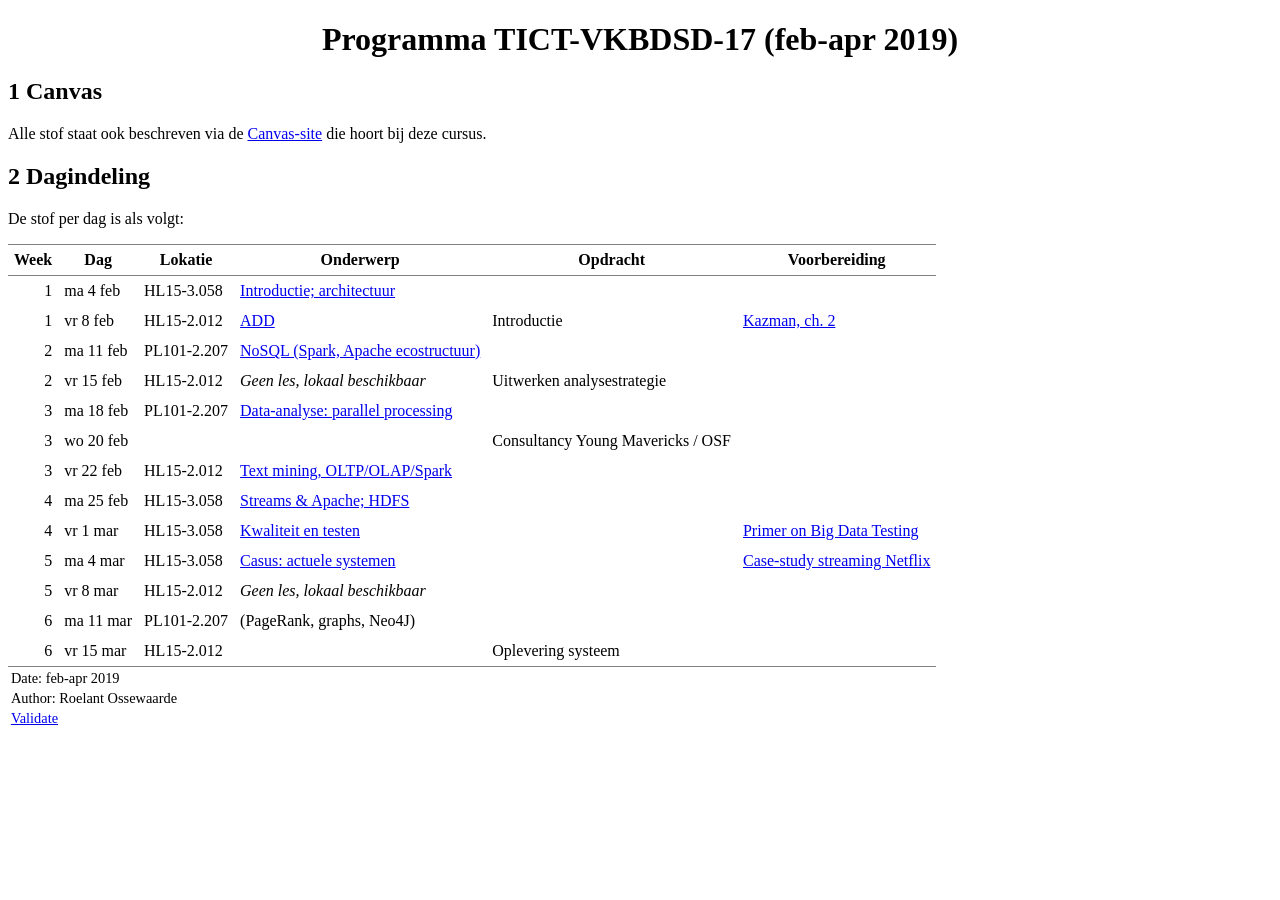
==== index.html @ c23be6cd "Changes to index" ====
<?xml version="1.0" encoding="utf-8"?>
<!DOCTYPE html PUBLIC "-//W3C//DTD XHTML 1.0 Strict//EN"
"http://www.w3.org/TR/xhtml1/DTD/xhtml1-strict.dtd">
<html xmlns="http://www.w3.org/1999/xhtml" lang="du" xml:lang="du">
<head>
<meta http-equiv="Content-Type" content="text/html;charset=utf-8" />
<meta name="viewport" content="width=device-width, initial-scale=1" />
<title>Programma TICT-VKBDSD-17 (feb-apr 2019)</title>
<meta name="generator" content="Org mode" />
<meta name="author" content="Roelant Ossewaarde" />
<style type="text/css">
 <!--/*--><![CDATA[/*><!--*/
  .title  { text-align: center;
             margin-bottom: .2em; }
  .subtitle { text-align: center;
              font-size: medium;
              font-weight: bold;
              margin-top:0; }
  .todo   { font-family: monospace; color: red; }
  .done   { font-family: monospace; color: green; }
  .priority { font-family: monospace; color: orange; }
  .tag    { background-color: #eee; font-family: monospace;
            padding: 2px; font-size: 80%; font-weight: normal; }
  .timestamp { color: #bebebe; }
  .timestamp-kwd { color: #5f9ea0; }
  .org-right  { margin-left: auto; margin-right: 0px;  text-align: right; }
  .org-left   { margin-left: 0px;  margin-right: auto; text-align: left; }
  .org-center { margin-left: auto; margin-right: auto; text-align: center; }
  .underline { text-decoration: underline; }
  #postamble p, #preamble p { font-size: 90%; margin: .2em; }
  p.verse { margin-left: 3%; }
  pre {
    border: 1px solid #ccc;
    box-shadow: 3px 3px 3px #eee;
    padding: 8pt;
    font-family: monospace;
    overflow: auto;
    margin: 1.2em;
  }
  pre.src {
    position: relative;
    overflow: visible;
    padding-top: 1.2em;
  }
  pre.src:before {
    display: none;
    position: absolute;
    background-color: white;
    top: -10px;
    right: 10px;
    padding: 3px;
    border: 1px solid black;
  }
  pre.src:hover:before { display: inline;}
  /* Languages per Org manual */
  pre.src-asymptote:before { content: 'Asymptote'; }
  pre.src-awk:before { content: 'Awk'; }
  pre.src-C:before { content: 'C'; }
  /* pre.src-C++ doesn't work in CSS */
  pre.src-clojure:before { content: 'Clojure'; }
  pre.src-css:before { content: 'CSS'; }
  pre.src-D:before { content: 'D'; }
  pre.src-ditaa:before { content: 'ditaa'; }
  pre.src-dot:before { content: 'Graphviz'; }
  pre.src-calc:before { content: 'Emacs Calc'; }
  pre.src-emacs-lisp:before { content: 'Emacs Lisp'; }
  pre.src-fortran:before { content: 'Fortran'; }
  pre.src-gnuplot:before { content: 'gnuplot'; }
  pre.src-haskell:before { content: 'Haskell'; }
  pre.src-hledger:before { content: 'hledger'; }
  pre.src-java:before { content: 'Java'; }
  pre.src-js:before { content: 'Javascript'; }
  pre.src-latex:before { content: 'LaTeX'; }
  pre.src-ledger:before { content: 'Ledger'; }
  pre.src-lisp:before { content: 'Lisp'; }
  pre.src-lilypond:before { content: 'Lilypond'; }
  pre.src-lua:before { content: 'Lua'; }
  pre.src-matlab:before { content: 'MATLAB'; }
  pre.src-mscgen:before { content: 'Mscgen'; }
  pre.src-ocaml:before { content: 'Objective Caml'; }
  pre.src-octave:before { content: 'Octave'; }
  pre.src-org:before { content: 'Org mode'; }
  pre.src-oz:before { content: 'OZ'; }
  pre.src-plantuml:before { content: 'Plantuml'; }
  pre.src-processing:before { content: 'Processing.js'; }
  pre.src-python:before { content: 'Python'; }
  pre.src-R:before { content: 'R'; }
  pre.src-ruby:before { content: 'Ruby'; }
  pre.src-sass:before { content: 'Sass'; }
  pre.src-scheme:before { content: 'Scheme'; }
  pre.src-screen:before { content: 'Gnu Screen'; }
  pre.src-sed:before { content: 'Sed'; }
  pre.src-sh:before { content: 'shell'; }
  pre.src-sql:before { content: 'SQL'; }
  pre.src-sqlite:before { content: 'SQLite'; }
  /* additional languages in org.el's org-babel-load-languages alist */
  pre.src-forth:before { content: 'Forth'; }
  pre.src-io:before { content: 'IO'; }
  pre.src-J:before { content: 'J'; }
  pre.src-makefile:before { content: 'Makefile'; }
  pre.src-maxima:before { content: 'Maxima'; }
  pre.src-perl:before { content: 'Perl'; }
  pre.src-picolisp:before { content: 'Pico Lisp'; }
  pre.src-scala:before { content: 'Scala'; }
  pre.src-shell:before { content: 'Shell Script'; }
  pre.src-ebnf2ps:before { content: 'ebfn2ps'; }
  /* additional language identifiers per "defun org-babel-execute"
       in ob-*.el */
  pre.src-cpp:before  { content: 'C++'; }
  pre.src-abc:before  { content: 'ABC'; }
  pre.src-coq:before  { content: 'Coq'; }
  pre.src-groovy:before  { content: 'Groovy'; }
  /* additional language identifiers from org-babel-shell-names in
     ob-shell.el: ob-shell is the only babel language using a lambda to put
     the execution function name together. */
  pre.src-bash:before  { content: 'bash'; }
  pre.src-csh:before  { content: 'csh'; }
  pre.src-ash:before  { content: 'ash'; }
  pre.src-dash:before  { content: 'dash'; }
  pre.src-ksh:before  { content: 'ksh'; }
  pre.src-mksh:before  { content: 'mksh'; }
  pre.src-posh:before  { content: 'posh'; }
  /* Additional Emacs modes also supported by the LaTeX listings package */
  pre.src-ada:before { content: 'Ada'; }
  pre.src-asm:before { content: 'Assembler'; }
  pre.src-caml:before { content: 'Caml'; }
  pre.src-delphi:before { content: 'Delphi'; }
  pre.src-html:before { content: 'HTML'; }
  pre.src-idl:before { content: 'IDL'; }
  pre.src-mercury:before { content: 'Mercury'; }
  pre.src-metapost:before { content: 'MetaPost'; }
  pre.src-modula-2:before { content: 'Modula-2'; }
  pre.src-pascal:before { content: 'Pascal'; }
  pre.src-ps:before { content: 'PostScript'; }
  pre.src-prolog:before { content: 'Prolog'; }
  pre.src-simula:before { content: 'Simula'; }
  pre.src-tcl:before { content: 'tcl'; }
  pre.src-tex:before { content: 'TeX'; }
  pre.src-plain-tex:before { content: 'Plain TeX'; }
  pre.src-verilog:before { content: 'Verilog'; }
  pre.src-vhdl:before { content: 'VHDL'; }
  pre.src-xml:before { content: 'XML'; }
  pre.src-nxml:before { content: 'XML'; }
  /* add a generic configuration mode; LaTeX export needs an additional
     (add-to-list 'org-latex-listings-langs '(conf " ")) in .emacs */
  pre.src-conf:before { content: 'Configuration File'; }

  table { border-collapse:collapse; }
  caption.t-above { caption-side: top; }
  caption.t-bottom { caption-side: bottom; }
  td, th { vertical-align:top;  }
  th.org-right  { text-align: center;  }
  th.org-left   { text-align: center;   }
  th.org-center { text-align: center; }
  td.org-right  { text-align: right;  }
  td.org-left   { text-align: left;   }
  td.org-center { text-align: center; }
  dt { font-weight: bold; }
  .footpara { display: inline; }
  .footdef  { margin-bottom: 1em; }
  .figure { padding: 1em; }
  .figure p { text-align: center; }
  .inlinetask {
    padding: 10px;
    border: 2px solid gray;
    margin: 10px;
    background: #ffffcc;
  }
  #org-div-home-and-up
   { text-align: right; font-size: 70%; white-space: nowrap; }
  textarea { overflow-x: auto; }
  .linenr { font-size: smaller }
  .code-highlighted { background-color: #ffff00; }
  .org-info-js_info-navigation { border-style: none; }
  #org-info-js_console-label
    { font-size: 10px; font-weight: bold; white-space: nowrap; }
  .org-info-js_search-highlight
    { background-color: #ffff00; color: #000000; font-weight: bold; }
  .org-svg { width: 90%; }
  /*]]>*/-->
</style>
<script type="text/javascript">
/*
@licstart  The following is the entire license notice for the
JavaScript code in this tag.

Copyright (C) 2012-2018 Free Software Foundation, Inc.

The JavaScript code in this tag is free software: you can
redistribute it and/or modify it under the terms of the GNU
General Public License (GNU GPL) as published by the Free Software
Foundation, either version 3 of the License, or (at your option)
any later version.  The code is distributed WITHOUT ANY WARRANTY;
without even the implied warranty of MERCHANTABILITY or FITNESS
FOR A PARTICULAR PURPOSE.  See the GNU GPL for more details.

As additional permission under GNU GPL version 3 section 7, you
may distribute non-source (e.g., minimized or compacted) forms of
that code without the copy of the GNU GPL normally required by
section 4, provided you include this license notice and a URL
through which recipients can access the Corresponding Source.


@licend  The above is the entire license notice
for the JavaScript code in this tag.
*/
<!--/*--><![CDATA[/*><!--*/
 function CodeHighlightOn(elem, id)
 {
   var target = document.getElementById(id);
   if(null != target) {
     elem.cacheClassElem = elem.className;
     elem.cacheClassTarget = target.className;
     target.className = "code-highlighted";
     elem.className   = "code-highlighted";
   }
 }
 function CodeHighlightOff(elem, id)
 {
   var target = document.getElementById(id);
   if(elem.cacheClassElem)
     elem.className = elem.cacheClassElem;
   if(elem.cacheClassTarget)
     target.className = elem.cacheClassTarget;
 }
/*]]>*///-->
</script>
</head>
<body>
<div id="content">
<h1 class="title">Programma TICT-VKBDSD-17 (feb-apr 2019)</h1>

<div id="outline-container-orgeaedd01" class="outline-2">
<h2 id="orgeaedd01"><span class="section-number-2">1</span> Canvas</h2>
<div class="outline-text-2" id="text-1">
<p>
Alle stof staat ook beschreven via de <a href="https://canvas.hu.nl/courses/1111">Canvas-site</a> die hoort bij deze cursus. 
</p>
</div>
</div>

<div id="outline-container-orgfccd358" class="outline-2">
<h2 id="orgfccd358"><span class="section-number-2">2</span> Dagindeling</h2>
<div class="outline-text-2" id="text-2">
<p>
De stof per dag is als volgt:
</p>

<table border="2" cellspacing="0" cellpadding="6" rules="groups" frame="hsides">


<colgroup>
<col  class="org-right" />

<col  class="org-left" />

<col  class="org-left" />

<col  class="org-left" />

<col  class="org-left" />

<col  class="org-left" />
</colgroup>
<thead>
<tr>
<th scope="col" class="org-right">Week</th>
<th scope="col" class="org-left">Dag</th>
<th scope="col" class="org-left">Lokatie</th>
<th scope="col" class="org-left">Onderwerp</th>
<th scope="col" class="org-left">Opdracht</th>
<th scope="col" class="org-left">Voorbereiding</th>
</tr>
</thead>
<tbody>
<tr>
<td class="org-right">1</td>
<td class="org-left">ma 4 feb</td>
<td class="org-left">HL15-3.058</td>
<td class="org-left"><a href="https://huict.github.io/tict-vkbdsd-17/dag1.html">Introductie; architectuur</a></td>
<td class="org-left">&#xa0;</td>
<td class="org-left">&#xa0;</td>
</tr>

<tr>
<td class="org-right">1</td>
<td class="org-left">vr 8 feb</td>
<td class="org-left">HL15-2.012</td>
<td class="org-left"><a href="https://huict.github.io/tict-vkbdsd-17/dag2.html">ADD</a></td>
<td class="org-left">Introductie</td>
<td class="org-left"><a href="http://ptgmedia.pearsoncmg.com/images/9780134390789/samplepages/9780134390789.pdf">Kazman, ch. 2</a></td>
</tr>

<tr>
<td class="org-right">2</td>
<td class="org-left">ma 11 feb</td>
<td class="org-left">PL101-2.207</td>
<td class="org-left"><a href="https://huict.github.io/tict-vkbdsd-17/dag3.html">NoSQL (Spark, Apache ecostructuur)</a></td>
<td class="org-left">&#xa0;</td>
<td class="org-left">&#xa0;</td>
</tr>

<tr>
<td class="org-right">2</td>
<td class="org-left">vr 15 feb</td>
<td class="org-left">HL15-2.012</td>
<td class="org-left"><i>Geen les, lokaal beschikbaar</i></td>
<td class="org-left">Uitwerken analysestrategie</td>
<td class="org-left">&#xa0;</td>
</tr>

<tr>
<td class="org-right">3</td>
<td class="org-left">ma 18 feb</td>
<td class="org-left">PL101-2.207</td>
<td class="org-left"><a href="https://huict.github.io/tict-vkbdsd-17/dag4.html">Data-analyse: parallel processing</a></td>
<td class="org-left">&#xa0;</td>
<td class="org-left">&#xa0;</td>
</tr>

<tr>
<td class="org-right">3</td>
<td class="org-left">wo 20 feb</td>
<td class="org-left">&#xa0;</td>
<td class="org-left">&#xa0;</td>
<td class="org-left">Consultancy Young Mavericks / OSF</td>
<td class="org-left">&#xa0;</td>
</tr>

<tr>
<td class="org-right">3</td>
<td class="org-left">vr 22 feb</td>
<td class="org-left">HL15-2.012</td>
<td class="org-left"><a href="https://huict.github.io/tict-vkbdsd-17/dag5.html">Text mining, OLTP/OLAP/Spark</a></td>
<td class="org-left">&#xa0;</td>
<td class="org-left">&#xa0;</td>
</tr>

<tr>
<td class="org-right">4</td>
<td class="org-left">ma 25 feb</td>
<td class="org-left">HL15-3.058</td>
<td class="org-left"><a href="https://huict.github.io/tict-vkbdsd-17/dag6.html">Streams &amp; Apache; HDFS</a></td>
<td class="org-left">&#xa0;</td>
<td class="org-left">&#xa0;</td>
</tr>

<tr>
<td class="org-right">4</td>
<td class="org-left">vr 1 mar</td>
<td class="org-left">HL15-3.058</td>
<td class="org-left"><a href="https://huict.github.io/tict-vkbdsd-17/dag7.html">Kwaliteit en testen</a></td>
<td class="org-left">&#xa0;</td>
<td class="org-left"><a href="https://qaconsultants.com/wp-content/uploads/2015/10/Primer-on-Big-Data-Testing.pdf">Primer on Big Data Testing</a></td>
</tr>

<tr>
<td class="org-right">5</td>
<td class="org-left">ma 4 mar</td>
<td class="org-left">HL15-3.058</td>
<td class="org-left"><a href="https://huict.github.io/tict-vkbdsd-17/dag8.html">Casus: actuele systemen</a></td>
<td class="org-left">&#xa0;</td>
<td class="org-left"><a href="https://www.infoq.com/articles/netflix-migrating-stream-processing">Case-study streaming Netflix</a></td>
</tr>

<tr>
<td class="org-right">5</td>
<td class="org-left">vr 8 mar</td>
<td class="org-left">HL15-2.012</td>
<td class="org-left"><i>Geen les, lokaal beschikbaar</i></td>
<td class="org-left">&#xa0;</td>
<td class="org-left">&#xa0;</td>
</tr>

<tr>
<td class="org-right">6</td>
<td class="org-left">ma 11 mar</td>
<td class="org-left">PL101-2.207</td>
<td class="org-left">(PageRank, graphs, Neo4J)</td>
<td class="org-left">&#xa0;</td>
<td class="org-left">&#xa0;</td>
</tr>

<tr>
<td class="org-right">6</td>
<td class="org-left">vr 15 mar</td>
<td class="org-left">HL15-2.012</td>
<td class="org-left">&#xa0;</td>
<td class="org-left">Oplevering systeem</td>
<td class="org-left">&#xa0;</td>
</tr>
</tbody>
</table>
</div>
</div>
</div>
<div id="postamble" class="status">
<p class="date">Date: feb-apr 2019</p>
<p class="author">Author: Roelant Ossewaarde</p>
<p class="validation"><a href="http://validator.w3.org/check?uri=referer">Validate</a></p>
</div>
</body>
</html>
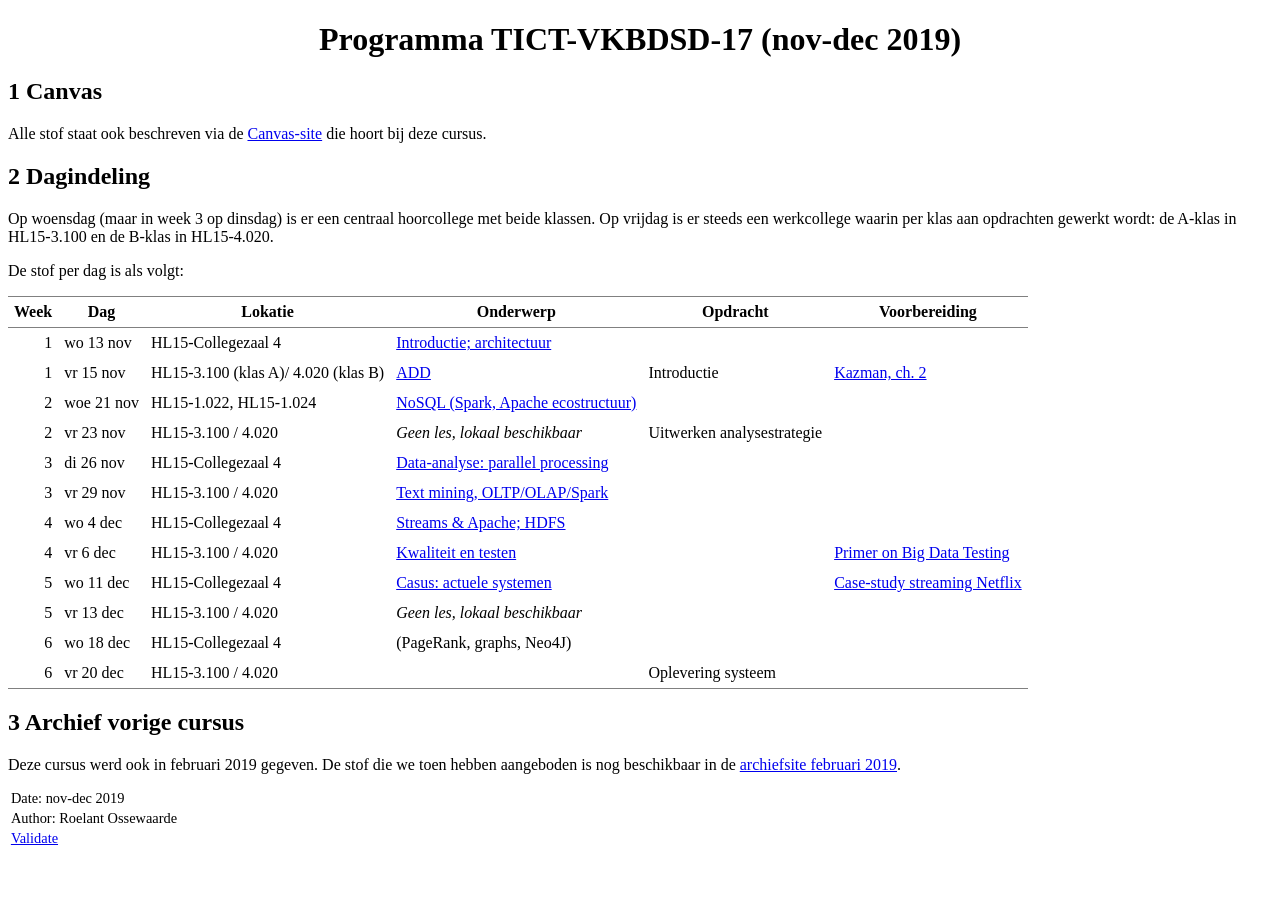
==== commit 11b03bdd: "addition of new index" ====
--- a/index.html
+++ b/index.html
@@ -5,7 +5,7 @@
 <head>
 <meta http-equiv="Content-Type" content="text/html;charset=utf-8" />
 <meta name="viewport" content="width=device-width, initial-scale=1" />
-<title>Programma TICT-VKBDSD-17 (feb-apr 2019)</title>
+<title>Programma TICT-VKBDSD-17 (nov-dec 2019)</title>
 <meta name="generator" content="Org mode" />
 <meta name="author" content="Roelant Ossewaarde" />
 <style type="text/css">
@@ -228,20 +228,24 @@
 </head>
 <body>
 <div id="content">
-<h1 class="title">Programma TICT-VKBDSD-17 (feb-apr 2019)</h1>
-
-<div id="outline-container-orgeaedd01" class="outline-2">
-<h2 id="orgeaedd01"><span class="section-number-2">1</span> Canvas</h2>
+<h1 class="title">Programma TICT-VKBDSD-17 (nov-dec 2019)</h1>
+
+<div id="outline-container-org1132986" class="outline-2">
+<h2 id="org1132986"><span class="section-number-2">1</span> Canvas</h2>
 <div class="outline-text-2" id="text-1">
 <p>
-Alle stof staat ook beschreven via de <a href="https://canvas.hu.nl/courses/1111">Canvas-site</a> die hoort bij deze cursus. 
+Alle stof staat ook beschreven via de <a href="https://canvas.hu.nl/courses/7548">Canvas-site</a> die hoort bij deze cursus. 
 </p>
 </div>
 </div>
 
-<div id="outline-container-orgfccd358" class="outline-2">
-<h2 id="orgfccd358"><span class="section-number-2">2</span> Dagindeling</h2>
+<div id="outline-container-org38d8754" class="outline-2">
+<h2 id="org38d8754"><span class="section-number-2">2</span> Dagindeling</h2>
 <div class="outline-text-2" id="text-2">
+<p>
+Op woensdag (maar in week 3 op dinsdag) is er een centraal hoorcollege met beide klassen. Op vrijdag is er steeds een werkcollege waarin per klas aan opdrachten gewerkt wordt: de A-klas in HL15-3.100 en de B-klas in HL15-4.020.
+</p>
+
 <p>
 De stof per dag is als volgt:
 </p>
@@ -275,35 +279,35 @@
 <tbody>
 <tr>
 <td class="org-right">1</td>
-<td class="org-left">ma 4 feb</td>
-<td class="org-left">HL15-3.058</td>
-<td class="org-left"><a href="https://huict.github.io/tict-vkbdsd-17/dag1.html">Introductie; architectuur</a></td>
+<td class="org-left">wo 13 nov</td>
+<td class="org-left">HL15-Collegezaal 4</td>
+<td class="org-left"><a href="https://huict.github.io/tict-vkbdsd-17/feb2019/dag1.html">Introductie; architectuur</a></td>
 <td class="org-left">&#xa0;</td>
 <td class="org-left">&#xa0;</td>
 </tr>
 
 <tr>
 <td class="org-right">1</td>
-<td class="org-left">vr 8 feb</td>
-<td class="org-left">HL15-2.012</td>
-<td class="org-left"><a href="https://huict.github.io/tict-vkbdsd-17/dag2.html">ADD</a></td>
+<td class="org-left">vr 15 nov</td>
+<td class="org-left">HL15-3.100 (klas A)/ 4.020 (klas B)</td>
+<td class="org-left"><a href="https://huict.github.io/tict-vkbdsd-17/feb2019/dag2.html">ADD</a></td>
 <td class="org-left">Introductie</td>
 <td class="org-left"><a href="http://ptgmedia.pearsoncmg.com/images/9780134390789/samplepages/9780134390789.pdf">Kazman, ch. 2</a></td>
 </tr>
 
 <tr>
 <td class="org-right">2</td>
-<td class="org-left">ma 11 feb</td>
-<td class="org-left">PL101-2.207</td>
-<td class="org-left"><a href="https://huict.github.io/tict-vkbdsd-17/dag3.html">NoSQL (Spark, Apache ecostructuur)</a></td>
+<td class="org-left">woe 21 nov</td>
+<td class="org-left">HL15-1.022, HL15-1.024</td>
+<td class="org-left"><a href="https://huict.github.io/tict-vkbdsd-17/feb2019/dag3.html">NoSQL (Spark, Apache ecostructuur)</a></td>
 <td class="org-left">&#xa0;</td>
 <td class="org-left">&#xa0;</td>
 </tr>
 
 <tr>
 <td class="org-right">2</td>
-<td class="org-left">vr 15 feb</td>
-<td class="org-left">HL15-2.012</td>
+<td class="org-left">vr 23 nov</td>
+<td class="org-left">HL15-3.100 / 4.020</td>
 <td class="org-left"><i>Geen les, lokaal beschikbaar</i></td>
 <td class="org-left">Uitwerken analysestrategie</td>
 <td class="org-left">&#xa0;</td>
@@ -311,62 +315,53 @@
 
 <tr>
 <td class="org-right">3</td>
-<td class="org-left">ma 18 feb</td>
-<td class="org-left">PL101-2.207</td>
-<td class="org-left"><a href="https://huict.github.io/tict-vkbdsd-17/dag4.html">Data-analyse: parallel processing</a></td>
+<td class="org-left">di 26 nov</td>
+<td class="org-left">HL15-Collegezaal 4</td>
+<td class="org-left"><a href="https://huict.github.io/tict-vkbdsd-17/feb2019/dag4.html">Data-analyse: parallel processing</a></td>
 <td class="org-left">&#xa0;</td>
 <td class="org-left">&#xa0;</td>
 </tr>
 
 <tr>
 <td class="org-right">3</td>
-<td class="org-left">wo 20 feb</td>
-<td class="org-left">&#xa0;</td>
-<td class="org-left">&#xa0;</td>
-<td class="org-left">Consultancy Young Mavericks / OSF</td>
-<td class="org-left">&#xa0;</td>
-</tr>
-
-<tr>
-<td class="org-right">3</td>
-<td class="org-left">vr 22 feb</td>
-<td class="org-left">HL15-2.012</td>
-<td class="org-left"><a href="https://huict.github.io/tict-vkbdsd-17/dag5.html">Text mining, OLTP/OLAP/Spark</a></td>
+<td class="org-left">vr 29 nov</td>
+<td class="org-left">HL15-3.100 / 4.020</td>
+<td class="org-left"><a href="https://huict.github.io/tict-vkbdsd-17/feb2019/dag5.html">Text mining, OLTP/OLAP/Spark</a></td>
 <td class="org-left">&#xa0;</td>
 <td class="org-left">&#xa0;</td>
 </tr>
 
 <tr>
 <td class="org-right">4</td>
-<td class="org-left">ma 25 feb</td>
-<td class="org-left">HL15-3.058</td>
-<td class="org-left"><a href="https://huict.github.io/tict-vkbdsd-17/dag6.html">Streams &amp; Apache; HDFS</a></td>
+<td class="org-left">wo 4 dec</td>
+<td class="org-left">HL15-Collegezaal 4</td>
+<td class="org-left"><a href="https://huict.github.io/tict-vkbdsd-17/feb2019/dag6.html">Streams &amp; Apache; HDFS</a></td>
 <td class="org-left">&#xa0;</td>
 <td class="org-left">&#xa0;</td>
 </tr>
 
 <tr>
 <td class="org-right">4</td>
-<td class="org-left">vr 1 mar</td>
-<td class="org-left">HL15-3.058</td>
-<td class="org-left"><a href="https://huict.github.io/tict-vkbdsd-17/dag7.html">Kwaliteit en testen</a></td>
+<td class="org-left">vr 6 dec</td>
+<td class="org-left">HL15-3.100 / 4.020</td>
+<td class="org-left"><a href="https://huict.github.io/tict-vkbdsd-17/feb2019/dag7.html">Kwaliteit en testen</a></td>
 <td class="org-left">&#xa0;</td>
 <td class="org-left"><a href="https://qaconsultants.com/wp-content/uploads/2015/10/Primer-on-Big-Data-Testing.pdf">Primer on Big Data Testing</a></td>
 </tr>
 
 <tr>
 <td class="org-right">5</td>
-<td class="org-left">ma 4 mar</td>
-<td class="org-left">HL15-3.058</td>
-<td class="org-left"><a href="https://huict.github.io/tict-vkbdsd-17/dag8.html">Casus: actuele systemen</a></td>
+<td class="org-left">wo 11 dec</td>
+<td class="org-left">HL15-Collegezaal 4</td>
+<td class="org-left"><a href="https://huict.github.io/tict-vkbdsd-17/feb2019/dag8.html">Casus: actuele systemen</a></td>
 <td class="org-left">&#xa0;</td>
 <td class="org-left"><a href="https://www.infoq.com/articles/netflix-migrating-stream-processing">Case-study streaming Netflix</a></td>
 </tr>
 
 <tr>
 <td class="org-right">5</td>
-<td class="org-left">vr 8 mar</td>
-<td class="org-left">HL15-2.012</td>
+<td class="org-left">vr 13 dec</td>
+<td class="org-left">HL15-3.100 / 4.020</td>
 <td class="org-left"><i>Geen les, lokaal beschikbaar</i></td>
 <td class="org-left">&#xa0;</td>
 <td class="org-left">&#xa0;</td>
@@ -374,8 +369,8 @@
 
 <tr>
 <td class="org-right">6</td>
-<td class="org-left">ma 11 mar</td>
-<td class="org-left">PL101-2.207</td>
+<td class="org-left">wo 18 dec</td>
+<td class="org-left">HL15-Collegezaal 4</td>
 <td class="org-left">(PageRank, graphs, Neo4J)</td>
 <td class="org-left">&#xa0;</td>
 <td class="org-left">&#xa0;</td>
@@ -383,8 +378,8 @@
 
 <tr>
 <td class="org-right">6</td>
-<td class="org-left">vr 15 mar</td>
-<td class="org-left">HL15-2.012</td>
+<td class="org-left">vr 20 dec</td>
+<td class="org-left">HL15-3.100 / 4.020</td>
 <td class="org-left">&#xa0;</td>
 <td class="org-left">Oplevering systeem</td>
 <td class="org-left">&#xa0;</td>
@@ -393,9 +388,17 @@
 </table>
 </div>
 </div>
+<div id="outline-container-org6535f85" class="outline-2">
+<h2 id="org6535f85"><span class="section-number-2">3</span> Archief vorige cursus</h2>
+<div class="outline-text-2" id="text-3">
+<p>
+Deze cursus werd ook in februari 2019 gegeven. De stof die we toen hebben aangeboden is nog beschikbaar in de <a href="https://huict.github.io/tict-vkbdsd-17/feb2019/">archiefsite februari 2019</a>. 
+</p>
+</div>
+</div>
 </div>
 <div id="postamble" class="status">
-<p class="date">Date: feb-apr 2019</p>
+<p class="date">Date: nov-dec 2019</p>
 <p class="author">Author: Roelant Ossewaarde</p>
 <p class="validation"><a href="http://validator.w3.org/check?uri=referer">Validate</a></p>
 </div>
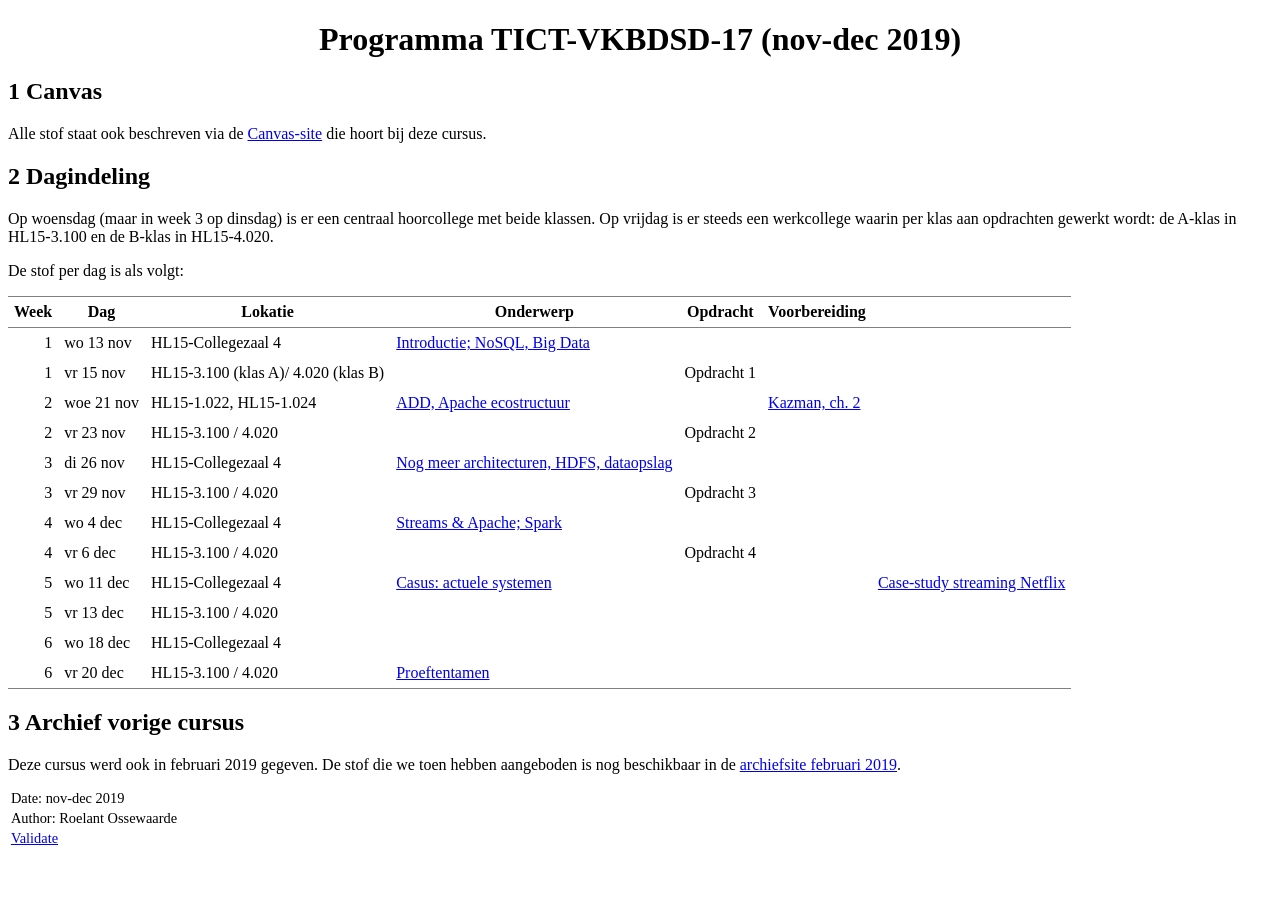
==== commit fe378ce2: "fixed wrong link" ====
--- a/index.html
+++ b/index.html
@@ -230,8 +230,8 @@
 <div id="content">
 <h1 class="title">Programma TICT-VKBDSD-17 (nov-dec 2019)</h1>
 
-<div id="outline-container-org1132986" class="outline-2">
-<h2 id="org1132986"><span class="section-number-2">1</span> Canvas</h2>
+<div id="outline-container-org5fac763" class="outline-2">
+<h2 id="org5fac763"><span class="section-number-2">1</span> Canvas</h2>
 <div class="outline-text-2" id="text-1">
 <p>
 Alle stof staat ook beschreven via de <a href="https://canvas.hu.nl/courses/7548">Canvas-site</a> die hoort bij deze cursus. 
@@ -239,8 +239,8 @@
 </div>
 </div>
 
-<div id="outline-container-org38d8754" class="outline-2">
-<h2 id="org38d8754"><span class="section-number-2">2</span> Dagindeling</h2>
+<div id="outline-container-org14306ad" class="outline-2">
+<h2 id="org14306ad"><span class="section-number-2">2</span> Dagindeling</h2>
 <div class="outline-text-2" id="text-2">
 <p>
 Op woensdag (maar in week 3 op dinsdag) is er een centraal hoorcollege met beide klassen. Op vrijdag is er steeds een werkcollege waarin per klas aan opdrachten gewerkt wordt: de A-klas in HL15-3.100 en de B-klas in HL15-4.020.
@@ -255,6 +255,8 @@
 
 <colgroup>
 <col  class="org-right" />
+
+<col  class="org-left" />
 
 <col  class="org-left" />
 
@@ -274,6 +276,7 @@
 <th scope="col" class="org-left">Onderwerp</th>
 <th scope="col" class="org-left">Opdracht</th>
 <th scope="col" class="org-left">Voorbereiding</th>
+<th scope="col" class="org-left">&#xa0;</th>
 </tr>
 </thead>
 <tbody>
@@ -281,7 +284,8 @@
 <td class="org-right">1</td>
 <td class="org-left">wo 13 nov</td>
 <td class="org-left">HL15-Collegezaal 4</td>
-<td class="org-left"><a href="https://huict.github.io/tict-vkbdsd-17/feb2019/dag1.html">Introductie; architectuur</a></td>
+<td class="org-left"><a href="https://huict.github.io/tict-vkbdsd-17/dag1.html">Introductie; NoSQL, Big Data</a></td>
+<td class="org-left">&#xa0;</td>
 <td class="org-left">&#xa0;</td>
 <td class="org-left">&#xa0;</td>
 </tr>
@@ -290,17 +294,19 @@
 <td class="org-right">1</td>
 <td class="org-left">vr 15 nov</td>
 <td class="org-left">HL15-3.100 (klas A)/ 4.020 (klas B)</td>
-<td class="org-left"><a href="https://huict.github.io/tict-vkbdsd-17/feb2019/dag2.html">ADD</a></td>
-<td class="org-left">Introductie</td>
-<td class="org-left"><a href="http://ptgmedia.pearsoncmg.com/images/9780134390789/samplepages/9780134390789.pdf">Kazman, ch. 2</a></td>
+<td class="org-left">&#xa0;</td>
+<td class="org-left">Opdracht 1</td>
+<td class="org-left">&#xa0;</td>
+<td class="org-left">&#xa0;</td>
 </tr>
 
 <tr>
 <td class="org-right">2</td>
 <td class="org-left">woe 21 nov</td>
 <td class="org-left">HL15-1.022, HL15-1.024</td>
-<td class="org-left"><a href="https://huict.github.io/tict-vkbdsd-17/feb2019/dag3.html">NoSQL (Spark, Apache ecostructuur)</a></td>
-<td class="org-left">&#xa0;</td>
+<td class="org-left"><a href="https://huict.github.io/tict-vkbdsd-17/dag3.html">ADD, Apache ecostructuur</a></td>
+<td class="org-left">&#xa0;</td>
+<td class="org-left"><a href="http://ptgmedia.pearsoncmg.com/images/9780134390789/samplepages/9780134390789.pdf">Kazman, ch. 2</a></td>
 <td class="org-left">&#xa0;</td>
 </tr>
 
@@ -308,8 +314,9 @@
 <td class="org-right">2</td>
 <td class="org-left">vr 23 nov</td>
 <td class="org-left">HL15-3.100 / 4.020</td>
-<td class="org-left"><i>Geen les, lokaal beschikbaar</i></td>
-<td class="org-left">Uitwerken analysestrategie</td>
+<td class="org-left">&#xa0;</td>
+<td class="org-left">Opdracht 2</td>
+<td class="org-left">&#xa0;</td>
 <td class="org-left">&#xa0;</td>
 </tr>
 
@@ -317,7 +324,8 @@
 <td class="org-right">3</td>
 <td class="org-left">di 26 nov</td>
 <td class="org-left">HL15-Collegezaal 4</td>
-<td class="org-left"><a href="https://huict.github.io/tict-vkbdsd-17/feb2019/dag4.html">Data-analyse: parallel processing</a></td>
+<td class="org-left"><a href="https://huict.github.io/tict-vkbdsd-17/dag5.html">Nog meer architecturen, HDFS, dataopslag</a></td>
+<td class="org-left">&#xa0;</td>
 <td class="org-left">&#xa0;</td>
 <td class="org-left">&#xa0;</td>
 </tr>
@@ -326,7 +334,8 @@
 <td class="org-right">3</td>
 <td class="org-left">vr 29 nov</td>
 <td class="org-left">HL15-3.100 / 4.020</td>
-<td class="org-left"><a href="https://huict.github.io/tict-vkbdsd-17/feb2019/dag5.html">Text mining, OLTP/OLAP/Spark</a></td>
+<td class="org-left">&#xa0;</td>
+<td class="org-left">Opdracht 3</td>
 <td class="org-left">&#xa0;</td>
 <td class="org-left">&#xa0;</td>
 </tr>
@@ -335,7 +344,8 @@
 <td class="org-right">4</td>
 <td class="org-left">wo 4 dec</td>
 <td class="org-left">HL15-Collegezaal 4</td>
-<td class="org-left"><a href="https://huict.github.io/tict-vkbdsd-17/feb2019/dag6.html">Streams &amp; Apache; HDFS</a></td>
+<td class="org-left"><a href="https://huict.github.io/tict-vkbdsd-17/dag7.html">Streams &amp; Apache; Spark</a></td>
+<td class="org-left">&#xa0;</td>
 <td class="org-left">&#xa0;</td>
 <td class="org-left">&#xa0;</td>
 </tr>
@@ -344,16 +354,18 @@
 <td class="org-right">4</td>
 <td class="org-left">vr 6 dec</td>
 <td class="org-left">HL15-3.100 / 4.020</td>
-<td class="org-left"><a href="https://huict.github.io/tict-vkbdsd-17/feb2019/dag7.html">Kwaliteit en testen</a></td>
-<td class="org-left">&#xa0;</td>
-<td class="org-left"><a href="https://qaconsultants.com/wp-content/uploads/2015/10/Primer-on-Big-Data-Testing.pdf">Primer on Big Data Testing</a></td>
+<td class="org-left">&#xa0;</td>
+<td class="org-left">Opdracht 4</td>
+<td class="org-left">&#xa0;</td>
+<td class="org-left">&#xa0;</td>
 </tr>
 
 <tr>
 <td class="org-right">5</td>
 <td class="org-left">wo 11 dec</td>
 <td class="org-left">HL15-Collegezaal 4</td>
-<td class="org-left"><a href="https://huict.github.io/tict-vkbdsd-17/feb2019/dag8.html">Casus: actuele systemen</a></td>
+<td class="org-left"><a href="https://huict.github.io/tict-vkbdsd-17/dag9.html">Casus: actuele systemen</a></td>
+<td class="org-left">&#xa0;</td>
 <td class="org-left">&#xa0;</td>
 <td class="org-left"><a href="https://www.infoq.com/articles/netflix-migrating-stream-processing">Case-study streaming Netflix</a></td>
 </tr>
@@ -362,7 +374,8 @@
 <td class="org-right">5</td>
 <td class="org-left">vr 13 dec</td>
 <td class="org-left">HL15-3.100 / 4.020</td>
-<td class="org-left"><i>Geen les, lokaal beschikbaar</i></td>
+<td class="org-left">&#xa0;</td>
+<td class="org-left">&#xa0;</td>
 <td class="org-left">&#xa0;</td>
 <td class="org-left">&#xa0;</td>
 </tr>
@@ -371,7 +384,8 @@
 <td class="org-right">6</td>
 <td class="org-left">wo 18 dec</td>
 <td class="org-left">HL15-Collegezaal 4</td>
-<td class="org-left">(PageRank, graphs, Neo4J)</td>
+<td class="org-left">&#xa0;</td>
+<td class="org-left">&#xa0;</td>
 <td class="org-left">&#xa0;</td>
 <td class="org-left">&#xa0;</td>
 </tr>
@@ -380,16 +394,17 @@
 <td class="org-right">6</td>
 <td class="org-left">vr 20 dec</td>
 <td class="org-left">HL15-3.100 / 4.020</td>
-<td class="org-left">&#xa0;</td>
-<td class="org-left">Oplevering systeem</td>
+<td class="org-left"><a href="https://huict.github.io/tict-vkbdsd-17/dag12.html">Proeftentamen</a></td>
+<td class="org-left">&#xa0;</td>
+<td class="org-left">&#xa0;</td>
 <td class="org-left">&#xa0;</td>
 </tr>
 </tbody>
 </table>
 </div>
 </div>
-<div id="outline-container-org6535f85" class="outline-2">
-<h2 id="org6535f85"><span class="section-number-2">3</span> Archief vorige cursus</h2>
+<div id="outline-container-org259d958" class="outline-2">
+<h2 id="org259d958"><span class="section-number-2">3</span> Archief vorige cursus</h2>
 <div class="outline-text-2" id="text-3">
 <p>
 Deze cursus werd ook in februari 2019 gegeven. De stof die we toen hebben aangeboden is nog beschikbaar in de <a href="https://huict.github.io/tict-vkbdsd-17/feb2019/">archiefsite februari 2019</a>. 
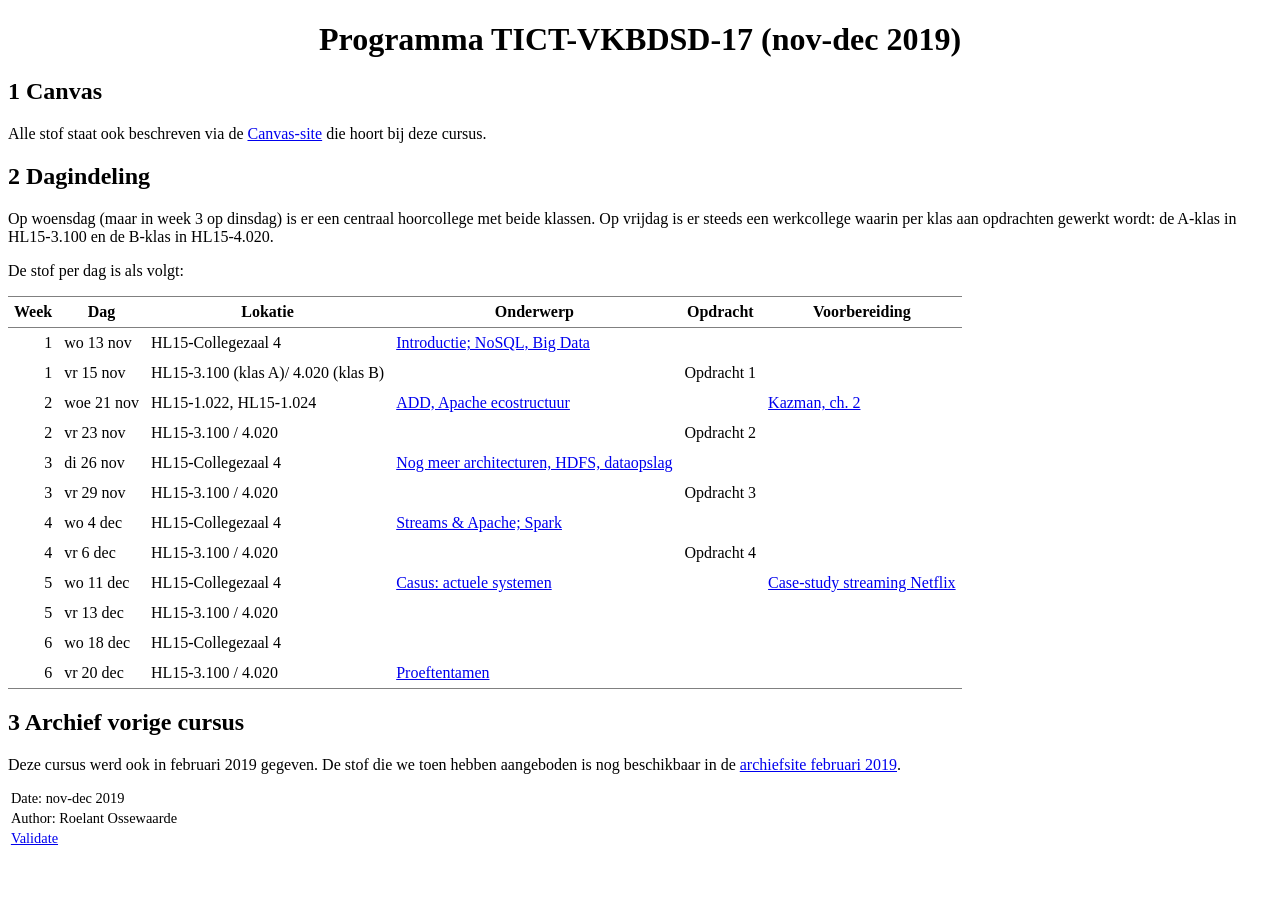
==== commit de13048e: "minor change to table" ====
--- a/index.html
+++ b/index.html
@@ -230,8 +230,8 @@
 <div id="content">
 <h1 class="title">Programma TICT-VKBDSD-17 (nov-dec 2019)</h1>
 
-<div id="outline-container-org5fac763" class="outline-2">
-<h2 id="org5fac763"><span class="section-number-2">1</span> Canvas</h2>
+<div id="outline-container-orgaa416a0" class="outline-2">
+<h2 id="orgaa416a0"><span class="section-number-2">1</span> Canvas</h2>
 <div class="outline-text-2" id="text-1">
 <p>
 Alle stof staat ook beschreven via de <a href="https://canvas.hu.nl/courses/7548">Canvas-site</a> die hoort bij deze cursus. 
@@ -239,8 +239,8 @@
 </div>
 </div>
 
-<div id="outline-container-org14306ad" class="outline-2">
-<h2 id="org14306ad"><span class="section-number-2">2</span> Dagindeling</h2>
+<div id="outline-container-orga8c3a1a" class="outline-2">
+<h2 id="orga8c3a1a"><span class="section-number-2">2</span> Dagindeling</h2>
 <div class="outline-text-2" id="text-2">
 <p>
 Op woensdag (maar in week 3 op dinsdag) is er een centraal hoorcollege met beide klassen. Op vrijdag is er steeds een werkcollege waarin per klas aan opdrachten gewerkt wordt: de A-klas in HL15-3.100 en de B-klas in HL15-4.020.
@@ -255,8 +255,6 @@
 
 <colgroup>
 <col  class="org-right" />
-
-<col  class="org-left" />
 
 <col  class="org-left" />
 
@@ -276,7 +274,6 @@
 <th scope="col" class="org-left">Onderwerp</th>
 <th scope="col" class="org-left">Opdracht</th>
 <th scope="col" class="org-left">Voorbereiding</th>
-<th scope="col" class="org-left">&#xa0;</th>
 </tr>
 </thead>
 <tbody>
@@ -287,7 +284,6 @@
 <td class="org-left"><a href="https://huict.github.io/tict-vkbdsd-17/dag1.html">Introductie; NoSQL, Big Data</a></td>
 <td class="org-left">&#xa0;</td>
 <td class="org-left">&#xa0;</td>
-<td class="org-left">&#xa0;</td>
 </tr>
 
 <tr>
@@ -296,7 +292,6 @@
 <td class="org-left">HL15-3.100 (klas A)/ 4.020 (klas B)</td>
 <td class="org-left">&#xa0;</td>
 <td class="org-left">Opdracht 1</td>
-<td class="org-left">&#xa0;</td>
 <td class="org-left">&#xa0;</td>
 </tr>
 
@@ -307,7 +302,6 @@
 <td class="org-left"><a href="https://huict.github.io/tict-vkbdsd-17/dag3.html">ADD, Apache ecostructuur</a></td>
 <td class="org-left">&#xa0;</td>
 <td class="org-left"><a href="http://ptgmedia.pearsoncmg.com/images/9780134390789/samplepages/9780134390789.pdf">Kazman, ch. 2</a></td>
-<td class="org-left">&#xa0;</td>
 </tr>
 
 <tr>
@@ -316,7 +310,6 @@
 <td class="org-left">HL15-3.100 / 4.020</td>
 <td class="org-left">&#xa0;</td>
 <td class="org-left">Opdracht 2</td>
-<td class="org-left">&#xa0;</td>
 <td class="org-left">&#xa0;</td>
 </tr>
 
@@ -327,7 +320,6 @@
 <td class="org-left"><a href="https://huict.github.io/tict-vkbdsd-17/dag5.html">Nog meer architecturen, HDFS, dataopslag</a></td>
 <td class="org-left">&#xa0;</td>
 <td class="org-left">&#xa0;</td>
-<td class="org-left">&#xa0;</td>
 </tr>
 
 <tr>
@@ -336,7 +328,6 @@
 <td class="org-left">HL15-3.100 / 4.020</td>
 <td class="org-left">&#xa0;</td>
 <td class="org-left">Opdracht 3</td>
-<td class="org-left">&#xa0;</td>
 <td class="org-left">&#xa0;</td>
 </tr>
 
@@ -347,7 +338,6 @@
 <td class="org-left"><a href="https://huict.github.io/tict-vkbdsd-17/dag7.html">Streams &amp; Apache; Spark</a></td>
 <td class="org-left">&#xa0;</td>
 <td class="org-left">&#xa0;</td>
-<td class="org-left">&#xa0;</td>
 </tr>
 
 <tr>
@@ -356,7 +346,6 @@
 <td class="org-left">HL15-3.100 / 4.020</td>
 <td class="org-left">&#xa0;</td>
 <td class="org-left">Opdracht 4</td>
-<td class="org-left">&#xa0;</td>
 <td class="org-left">&#xa0;</td>
 </tr>
 
@@ -366,7 +355,6 @@
 <td class="org-left">HL15-Collegezaal 4</td>
 <td class="org-left"><a href="https://huict.github.io/tict-vkbdsd-17/dag9.html">Casus: actuele systemen</a></td>
 <td class="org-left">&#xa0;</td>
-<td class="org-left">&#xa0;</td>
 <td class="org-left"><a href="https://www.infoq.com/articles/netflix-migrating-stream-processing">Case-study streaming Netflix</a></td>
 </tr>
 
@@ -377,14 +365,12 @@
 <td class="org-left">&#xa0;</td>
 <td class="org-left">&#xa0;</td>
 <td class="org-left">&#xa0;</td>
-<td class="org-left">&#xa0;</td>
 </tr>
 
 <tr>
 <td class="org-right">6</td>
 <td class="org-left">wo 18 dec</td>
 <td class="org-left">HL15-Collegezaal 4</td>
-<td class="org-left">&#xa0;</td>
 <td class="org-left">&#xa0;</td>
 <td class="org-left">&#xa0;</td>
 <td class="org-left">&#xa0;</td>
@@ -397,14 +383,13 @@
 <td class="org-left"><a href="https://huict.github.io/tict-vkbdsd-17/dag12.html">Proeftentamen</a></td>
 <td class="org-left">&#xa0;</td>
 <td class="org-left">&#xa0;</td>
-<td class="org-left">&#xa0;</td>
 </tr>
 </tbody>
 </table>
 </div>
 </div>
-<div id="outline-container-org259d958" class="outline-2">
-<h2 id="org259d958"><span class="section-number-2">3</span> Archief vorige cursus</h2>
+<div id="outline-container-orge8d9115" class="outline-2">
+<h2 id="orge8d9115"><span class="section-number-2">3</span> Archief vorige cursus</h2>
 <div class="outline-text-2" id="text-3">
 <p>
 Deze cursus werd ook in februari 2019 gegeven. De stof die we toen hebben aangeboden is nog beschikbaar in de <a href="https://huict.github.io/tict-vkbdsd-17/feb2019/">archiefsite februari 2019</a>. 
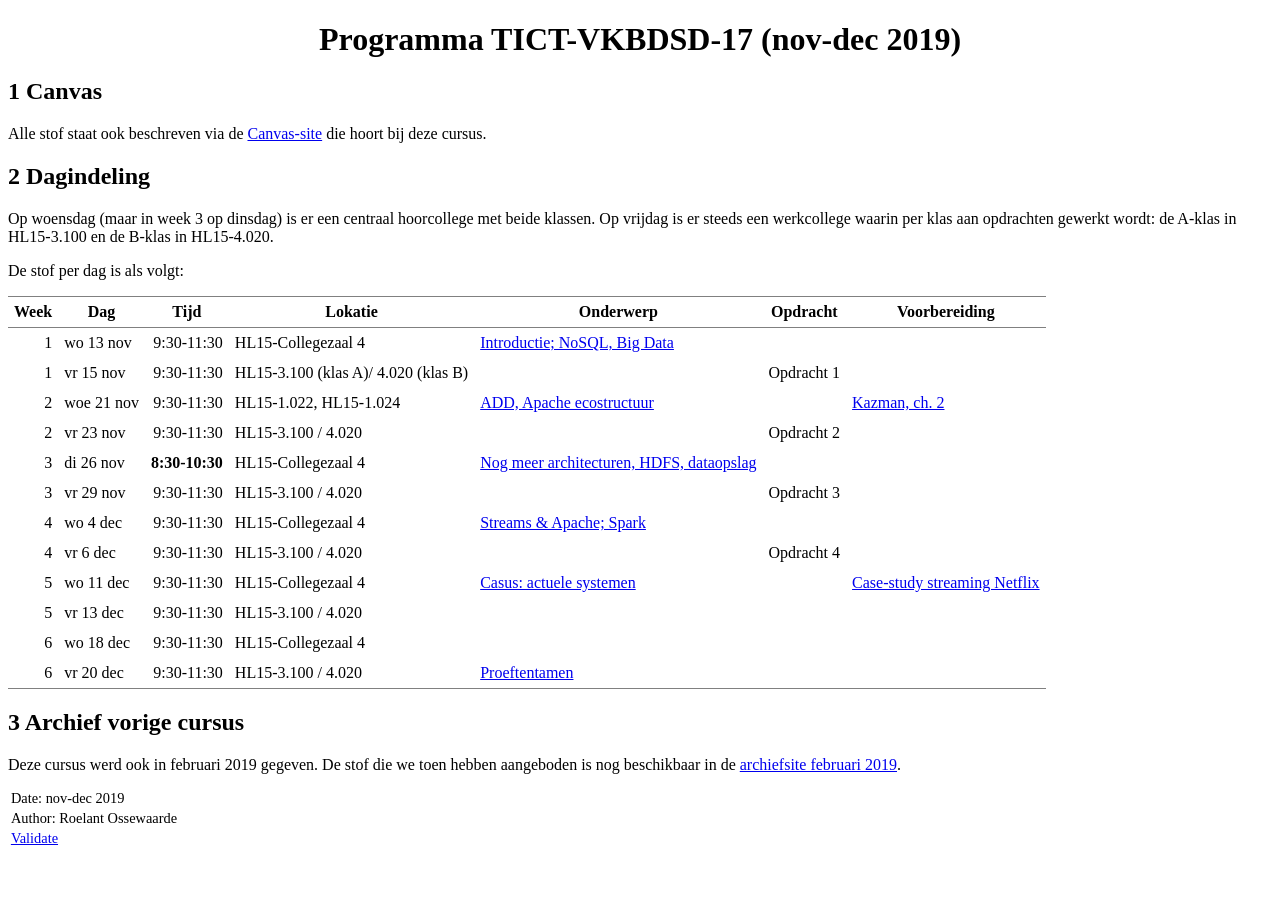
==== commit 051a74ef: "Addition of times" ====
--- a/index.html
+++ b/index.html
@@ -230,8 +230,8 @@
 <div id="content">
 <h1 class="title">Programma TICT-VKBDSD-17 (nov-dec 2019)</h1>
 
-<div id="outline-container-orgaa416a0" class="outline-2">
-<h2 id="orgaa416a0"><span class="section-number-2">1</span> Canvas</h2>
+<div id="outline-container-org364e610" class="outline-2">
+<h2 id="org364e610"><span class="section-number-2">1</span> Canvas</h2>
 <div class="outline-text-2" id="text-1">
 <p>
 Alle stof staat ook beschreven via de <a href="https://canvas.hu.nl/courses/7548">Canvas-site</a> die hoort bij deze cursus. 
@@ -239,8 +239,8 @@
 </div>
 </div>
 
-<div id="outline-container-orga8c3a1a" class="outline-2">
-<h2 id="orga8c3a1a"><span class="section-number-2">2</span> Dagindeling</h2>
+<div id="outline-container-orgd0316d9" class="outline-2">
+<h2 id="orgd0316d9"><span class="section-number-2">2</span> Dagindeling</h2>
 <div class="outline-text-2" id="text-2">
 <p>
 Op woensdag (maar in week 3 op dinsdag) is er een centraal hoorcollege met beide klassen. Op vrijdag is er steeds een werkcollege waarin per klas aan opdrachten gewerkt wordt: de A-klas in HL15-3.100 en de B-klas in HL15-4.020.
@@ -258,6 +258,8 @@
 
 <col  class="org-left" />
 
+<col  class="org-right" />
+
 <col  class="org-left" />
 
 <col  class="org-left" />
@@ -270,6 +272,7 @@
 <tr>
 <th scope="col" class="org-right">Week</th>
 <th scope="col" class="org-left">Dag</th>
+<th scope="col" class="org-right">Tijd</th>
 <th scope="col" class="org-left">Lokatie</th>
 <th scope="col" class="org-left">Onderwerp</th>
 <th scope="col" class="org-left">Opdracht</th>
@@ -280,6 +283,7 @@
 <tr>
 <td class="org-right">1</td>
 <td class="org-left">wo 13 nov</td>
+<td class="org-right">9:30-11:30</td>
 <td class="org-left">HL15-Collegezaal 4</td>
 <td class="org-left"><a href="https://huict.github.io/tict-vkbdsd-17/dag1.html">Introductie; NoSQL, Big Data</a></td>
 <td class="org-left">&#xa0;</td>
@@ -289,6 +293,7 @@
 <tr>
 <td class="org-right">1</td>
 <td class="org-left">vr 15 nov</td>
+<td class="org-right">9:30-11:30</td>
 <td class="org-left">HL15-3.100 (klas A)/ 4.020 (klas B)</td>
 <td class="org-left">&#xa0;</td>
 <td class="org-left">Opdracht 1</td>
@@ -298,6 +303,7 @@
 <tr>
 <td class="org-right">2</td>
 <td class="org-left">woe 21 nov</td>
+<td class="org-right">9:30-11:30</td>
 <td class="org-left">HL15-1.022, HL15-1.024</td>
 <td class="org-left"><a href="https://huict.github.io/tict-vkbdsd-17/dag3.html">ADD, Apache ecostructuur</a></td>
 <td class="org-left">&#xa0;</td>
@@ -307,6 +313,7 @@
 <tr>
 <td class="org-right">2</td>
 <td class="org-left">vr 23 nov</td>
+<td class="org-right">9:30-11:30</td>
 <td class="org-left">HL15-3.100 / 4.020</td>
 <td class="org-left">&#xa0;</td>
 <td class="org-left">Opdracht 2</td>
@@ -316,6 +323,7 @@
 <tr>
 <td class="org-right">3</td>
 <td class="org-left">di 26 nov</td>
+<td class="org-right"><b>8:30-10:30</b></td>
 <td class="org-left">HL15-Collegezaal 4</td>
 <td class="org-left"><a href="https://huict.github.io/tict-vkbdsd-17/dag5.html">Nog meer architecturen, HDFS, dataopslag</a></td>
 <td class="org-left">&#xa0;</td>
@@ -325,6 +333,7 @@
 <tr>
 <td class="org-right">3</td>
 <td class="org-left">vr 29 nov</td>
+<td class="org-right">9:30-11:30</td>
 <td class="org-left">HL15-3.100 / 4.020</td>
 <td class="org-left">&#xa0;</td>
 <td class="org-left">Opdracht 3</td>
@@ -334,6 +343,7 @@
 <tr>
 <td class="org-right">4</td>
 <td class="org-left">wo 4 dec</td>
+<td class="org-right">9:30-11:30</td>
 <td class="org-left">HL15-Collegezaal 4</td>
 <td class="org-left"><a href="https://huict.github.io/tict-vkbdsd-17/dag7.html">Streams &amp; Apache; Spark</a></td>
 <td class="org-left">&#xa0;</td>
@@ -343,6 +353,7 @@
 <tr>
 <td class="org-right">4</td>
 <td class="org-left">vr 6 dec</td>
+<td class="org-right">9:30-11:30</td>
 <td class="org-left">HL15-3.100 / 4.020</td>
 <td class="org-left">&#xa0;</td>
 <td class="org-left">Opdracht 4</td>
@@ -352,6 +363,7 @@
 <tr>
 <td class="org-right">5</td>
 <td class="org-left">wo 11 dec</td>
+<td class="org-right">9:30-11:30</td>
 <td class="org-left">HL15-Collegezaal 4</td>
 <td class="org-left"><a href="https://huict.github.io/tict-vkbdsd-17/dag9.html">Casus: actuele systemen</a></td>
 <td class="org-left">&#xa0;</td>
@@ -361,6 +373,7 @@
 <tr>
 <td class="org-right">5</td>
 <td class="org-left">vr 13 dec</td>
+<td class="org-right">9:30-11:30</td>
 <td class="org-left">HL15-3.100 / 4.020</td>
 <td class="org-left">&#xa0;</td>
 <td class="org-left">&#xa0;</td>
@@ -370,6 +383,7 @@
 <tr>
 <td class="org-right">6</td>
 <td class="org-left">wo 18 dec</td>
+<td class="org-right">9:30-11:30</td>
 <td class="org-left">HL15-Collegezaal 4</td>
 <td class="org-left">&#xa0;</td>
 <td class="org-left">&#xa0;</td>
@@ -379,6 +393,7 @@
 <tr>
 <td class="org-right">6</td>
 <td class="org-left">vr 20 dec</td>
+<td class="org-right">9:30-11:30</td>
 <td class="org-left">HL15-3.100 / 4.020</td>
 <td class="org-left"><a href="https://huict.github.io/tict-vkbdsd-17/dag12.html">Proeftentamen</a></td>
 <td class="org-left">&#xa0;</td>
@@ -388,8 +403,8 @@
 </table>
 </div>
 </div>
-<div id="outline-container-orge8d9115" class="outline-2">
-<h2 id="orge8d9115"><span class="section-number-2">3</span> Archief vorige cursus</h2>
+<div id="outline-container-org4327de7" class="outline-2">
+<h2 id="org4327de7"><span class="section-number-2">3</span> Archief vorige cursus</h2>
 <div class="outline-text-2" id="text-3">
 <p>
 Deze cursus werd ook in februari 2019 gegeven. De stof die we toen hebben aangeboden is nog beschikbaar in de <a href="https://huict.github.io/tict-vkbdsd-17/feb2019/">archiefsite februari 2019</a>. 
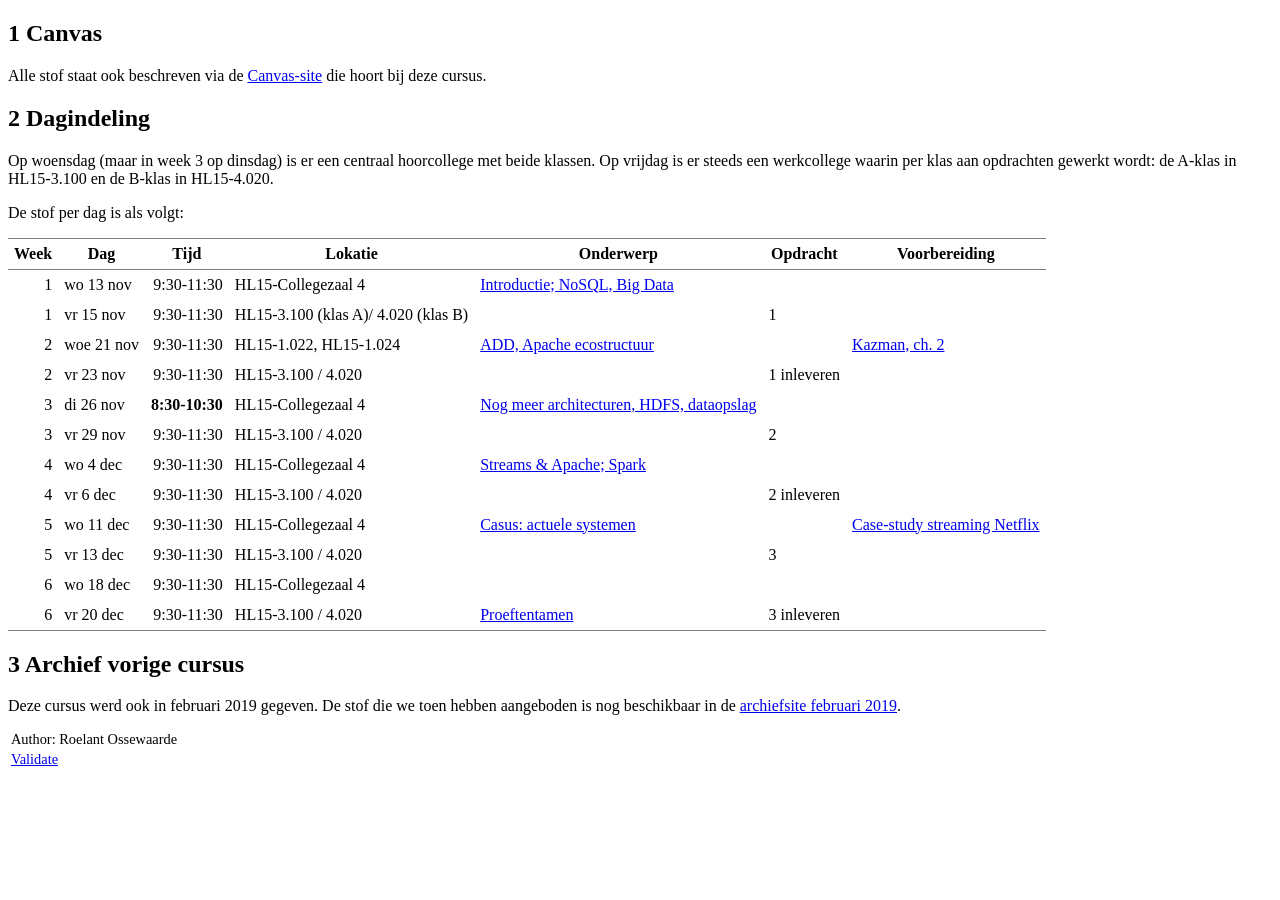
==== commit e7665418: "commit for day 1" ====
--- a/index.html
+++ b/index.html
@@ -5,7 +5,7 @@
 <head>
 <meta http-equiv="Content-Type" content="text/html;charset=utf-8" />
 <meta name="viewport" content="width=device-width, initial-scale=1" />
-<title>Programma TICT-VKBDSD-17 (nov-dec 2019)</title>
+<title>&lrm;</title>
 <meta name="generator" content="Org mode" />
 <meta name="author" content="Roelant Ossewaarde" />
 <style type="text/css">
@@ -160,6 +160,19 @@
   .footdef  { margin-bottom: 1em; }
   .figure { padding: 1em; }
   .figure p { text-align: center; }
+  .equation-container {
+    display: table;
+    text-align: center;
+    width: 100%;
+  }
+  .equation {
+    vertical-align: middle;
+  }
+  .equation-label {
+    display: table-cell;
+    text-align: right;
+    vertical-align: middle;
+  }
   .inlinetask {
     padding: 10px;
     border: 2px solid gray;
@@ -184,7 +197,7 @@
 @licstart  The following is the entire license notice for the
 JavaScript code in this tag.
 
-Copyright (C) 2012-2018 Free Software Foundation, Inc.
+Copyright (C) 2012-2019 Free Software Foundation, Inc.
 
 The JavaScript code in this tag is free software: you can
 redistribute it and/or modify it under the terms of the GNU
@@ -228,10 +241,9 @@
 </head>
 <body>
 <div id="content">
-<h1 class="title">Programma TICT-VKBDSD-17 (nov-dec 2019)</h1>
-
-<div id="outline-container-org364e610" class="outline-2">
-<h2 id="org364e610"><span class="section-number-2">1</span> Canvas</h2>
+
+<div id="outline-container-orgd58c641" class="outline-2">
+<h2 id="orgd58c641"><span class="section-number-2">1</span> Canvas</h2>
 <div class="outline-text-2" id="text-1">
 <p>
 Alle stof staat ook beschreven via de <a href="https://canvas.hu.nl/courses/7548">Canvas-site</a> die hoort bij deze cursus. 
@@ -239,8 +251,8 @@
 </div>
 </div>
 
-<div id="outline-container-orgd0316d9" class="outline-2">
-<h2 id="orgd0316d9"><span class="section-number-2">2</span> Dagindeling</h2>
+<div id="outline-container-org3e65fa9" class="outline-2">
+<h2 id="org3e65fa9"><span class="section-number-2">2</span> Dagindeling</h2>
 <div class="outline-text-2" id="text-2">
 <p>
 Op woensdag (maar in week 3 op dinsdag) is er een centraal hoorcollege met beide klassen. Op vrijdag is er steeds een werkcollege waarin per klas aan opdrachten gewerkt wordt: de A-klas in HL15-3.100 en de B-klas in HL15-4.020.
@@ -296,7 +308,7 @@
 <td class="org-right">9:30-11:30</td>
 <td class="org-left">HL15-3.100 (klas A)/ 4.020 (klas B)</td>
 <td class="org-left">&#xa0;</td>
-<td class="org-left">Opdracht 1</td>
+<td class="org-left">1</td>
 <td class="org-left">&#xa0;</td>
 </tr>
 
@@ -316,7 +328,7 @@
 <td class="org-right">9:30-11:30</td>
 <td class="org-left">HL15-3.100 / 4.020</td>
 <td class="org-left">&#xa0;</td>
-<td class="org-left">Opdracht 2</td>
+<td class="org-left">1 inleveren</td>
 <td class="org-left">&#xa0;</td>
 </tr>
 
@@ -336,7 +348,7 @@
 <td class="org-right">9:30-11:30</td>
 <td class="org-left">HL15-3.100 / 4.020</td>
 <td class="org-left">&#xa0;</td>
-<td class="org-left">Opdracht 3</td>
+<td class="org-left">2</td>
 <td class="org-left">&#xa0;</td>
 </tr>
 
@@ -356,7 +368,7 @@
 <td class="org-right">9:30-11:30</td>
 <td class="org-left">HL15-3.100 / 4.020</td>
 <td class="org-left">&#xa0;</td>
-<td class="org-left">Opdracht 4</td>
+<td class="org-left">2 inleveren</td>
 <td class="org-left">&#xa0;</td>
 </tr>
 
@@ -376,7 +388,7 @@
 <td class="org-right">9:30-11:30</td>
 <td class="org-left">HL15-3.100 / 4.020</td>
 <td class="org-left">&#xa0;</td>
-<td class="org-left">&#xa0;</td>
+<td class="org-left">3</td>
 <td class="org-left">&#xa0;</td>
 </tr>
 
@@ -396,15 +408,15 @@
 <td class="org-right">9:30-11:30</td>
 <td class="org-left">HL15-3.100 / 4.020</td>
 <td class="org-left"><a href="https://huict.github.io/tict-vkbdsd-17/dag12.html">Proeftentamen</a></td>
-<td class="org-left">&#xa0;</td>
+<td class="org-left">3 inleveren</td>
 <td class="org-left">&#xa0;</td>
 </tr>
 </tbody>
 </table>
 </div>
 </div>
-<div id="outline-container-org4327de7" class="outline-2">
-<h2 id="org4327de7"><span class="section-number-2">3</span> Archief vorige cursus</h2>
+<div id="outline-container-org48e50cd" class="outline-2">
+<h2 id="org48e50cd"><span class="section-number-2">3</span> Archief vorige cursus</h2>
 <div class="outline-text-2" id="text-3">
 <p>
 Deze cursus werd ook in februari 2019 gegeven. De stof die we toen hebben aangeboden is nog beschikbaar in de <a href="https://huict.github.io/tict-vkbdsd-17/feb2019/">archiefsite februari 2019</a>. 
@@ -413,7 +425,6 @@
 </div>
 </div>
 <div id="postamble" class="status">
-<p class="date">Date: nov-dec 2019</p>
 <p class="author">Author: Roelant Ossewaarde</p>
 <p class="validation"><a href="http://validator.w3.org/check?uri=referer">Validate</a></p>
 </div>
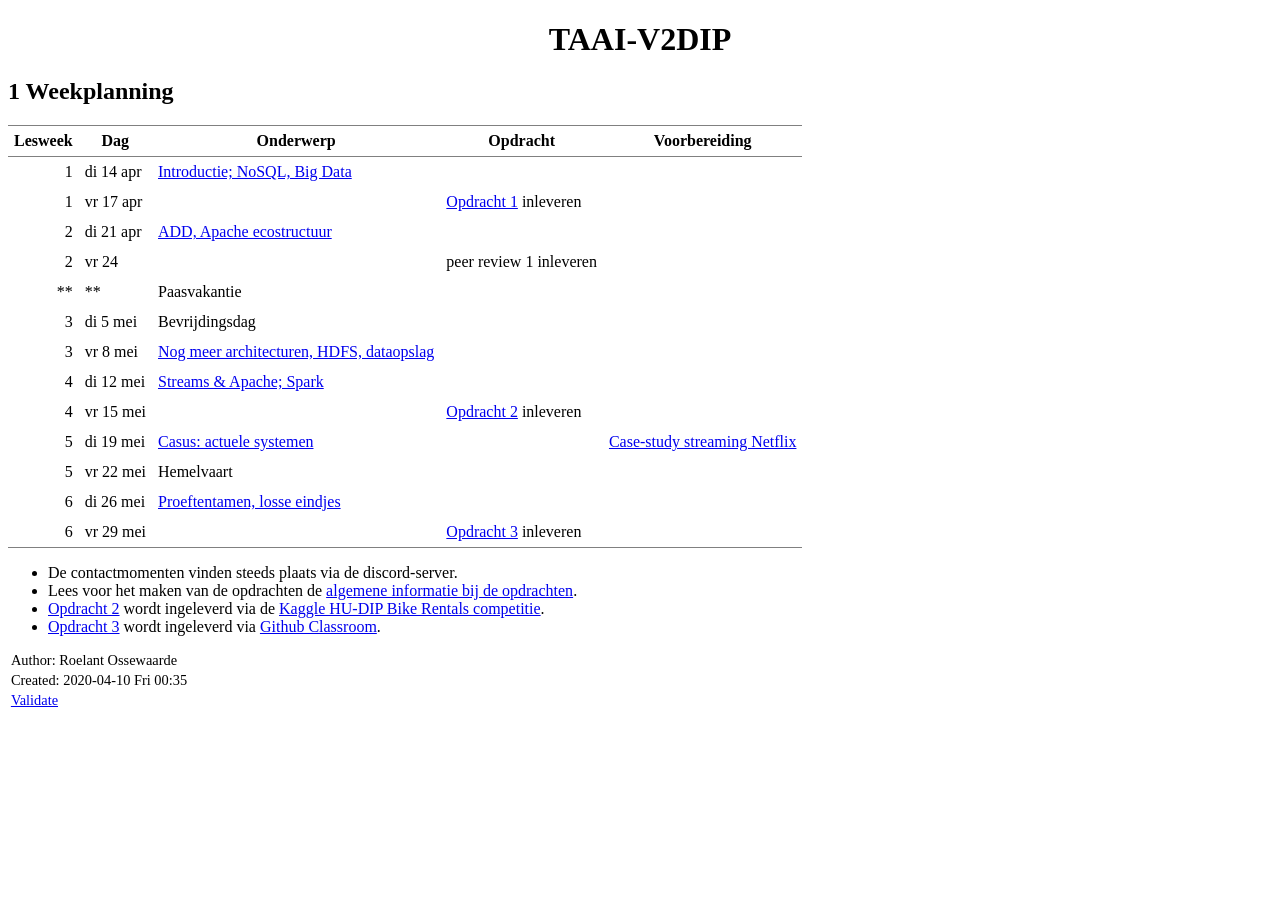
==== commit d10b7bcc: "index en betere dag1" ====
--- a/index.html
+++ b/index.html
@@ -1,11 +1,12 @@
 <?xml version="1.0" encoding="utf-8"?>
 <!DOCTYPE html PUBLIC "-//W3C//DTD XHTML 1.0 Strict//EN"
 "http://www.w3.org/TR/xhtml1/DTD/xhtml1-strict.dtd">
-<html xmlns="http://www.w3.org/1999/xhtml" lang="du" xml:lang="du">
+<html xmlns="http://www.w3.org/1999/xhtml" lang="en" xml:lang="en">
 <head>
+<!-- 2020-04-10 Fri 00:35 -->
 <meta http-equiv="Content-Type" content="text/html;charset=utf-8" />
 <meta name="viewport" content="width=device-width, initial-scale=1" />
-<title>&lrm;</title>
+<title>TAAI-V2DIP</title>
 <meta name="generator" content="Org mode" />
 <meta name="author" content="Roelant Ossewaarde" />
 <style type="text/css">
@@ -197,7 +198,7 @@
 @licstart  The following is the entire license notice for the
 JavaScript code in this tag.
 
-Copyright (C) 2012-2019 Free Software Foundation, Inc.
+Copyright (C) 2012-2020 Free Software Foundation, Inc.
 
 The JavaScript code in this tag is free software: you can
 redistribute it and/or modify it under the terms of the GNU
@@ -241,35 +242,15 @@
 </head>
 <body>
 <div id="content">
-
-<div id="outline-container-orgd58c641" class="outline-2">
-<h2 id="orgd58c641"><span class="section-number-2">1</span> Canvas</h2>
+<h1 class="title">TAAI-V2DIP</h1>
+
+<div id="outline-container-org834075d" class="outline-2">
+<h2 id="org834075d"><span class="section-number-2">1</span> Weekplanning</h2>
 <div class="outline-text-2" id="text-1">
-<p>
-Alle stof staat ook beschreven via de <a href="https://canvas.hu.nl/courses/7548">Canvas-site</a> die hoort bij deze cursus. 
-</p>
-</div>
-</div>
-
-<div id="outline-container-org3e65fa9" class="outline-2">
-<h2 id="org3e65fa9"><span class="section-number-2">2</span> Dagindeling</h2>
-<div class="outline-text-2" id="text-2">
-<p>
-Op woensdag (maar in week 3 op dinsdag) is er een centraal hoorcollege met beide klassen. Op vrijdag is er steeds een werkcollege waarin per klas aan opdrachten gewerkt wordt: de A-klas in HL15-3.100 en de B-klas in HL15-4.020.
-</p>
-
-<p>
-De stof per dag is als volgt:
-</p>
-
 <table border="2" cellspacing="0" cellpadding="6" rules="groups" frame="hsides">
 
 
 <colgroup>
-<col  class="org-right" />
-
-<col  class="org-left" />
-
 <col  class="org-right" />
 
 <col  class="org-left" />
@@ -282,10 +263,8 @@
 </colgroup>
 <thead>
 <tr>
-<th scope="col" class="org-right">Week</th>
+<th scope="col" class="org-right">Lesweek</th>
 <th scope="col" class="org-left">Dag</th>
-<th scope="col" class="org-right">Tijd</th>
-<th scope="col" class="org-left">Lokatie</th>
 <th scope="col" class="org-left">Onderwerp</th>
 <th scope="col" class="org-left">Opdracht</th>
 <th scope="col" class="org-left">Voorbereiding</th>
@@ -294,69 +273,63 @@
 <tbody>
 <tr>
 <td class="org-right">1</td>
-<td class="org-left">wo 13 nov</td>
-<td class="org-right">9:30-11:30</td>
-<td class="org-left">HL15-Collegezaal 4</td>
-<td class="org-left"><a href="https://huict.github.io/tict-vkbdsd-17/dag1.html">Introductie; NoSQL, Big Data</a></td>
+<td class="org-left">di 14 apr</td>
+<td class="org-left"><a href="https://huict.github.io/taai-v2dip/dag1.html">Introductie; NoSQL, Big Data</a></td>
 <td class="org-left">&#xa0;</td>
 <td class="org-left">&#xa0;</td>
 </tr>
 
 <tr>
 <td class="org-right">1</td>
-<td class="org-left">vr 15 nov</td>
-<td class="org-right">9:30-11:30</td>
-<td class="org-left">HL15-3.100 (klas A)/ 4.020 (klas B)</td>
-<td class="org-left">&#xa0;</td>
-<td class="org-left">1</td>
+<td class="org-left">vr 17 apr</td>
+<td class="org-left">&#xa0;</td>
+<td class="org-left"><a href="https://canvas.hu.nl/courses/7561/assignments/77191">Opdracht 1</a> inleveren</td>
 <td class="org-left">&#xa0;</td>
 </tr>
 
 <tr>
 <td class="org-right">2</td>
-<td class="org-left">woe 21 nov</td>
-<td class="org-right">9:30-11:30</td>
-<td class="org-left">HL15-1.022, HL15-1.024</td>
+<td class="org-left">di 21 apr</td>
 <td class="org-left"><a href="https://huict.github.io/tict-vkbdsd-17/dag3.html">ADD, Apache ecostructuur</a></td>
 <td class="org-left">&#xa0;</td>
-<td class="org-left"><a href="http://ptgmedia.pearsoncmg.com/images/9780134390789/samplepages/9780134390789.pdf">Kazman, ch. 2</a></td>
+<td class="org-left">&#xa0;</td>
 </tr>
 
 <tr>
 <td class="org-right">2</td>
-<td class="org-left">vr 23 nov</td>
-<td class="org-right">9:30-11:30</td>
-<td class="org-left">HL15-3.100 / 4.020</td>
-<td class="org-left">&#xa0;</td>
-<td class="org-left">1 inleveren</td>
+<td class="org-left">vr 24</td>
+<td class="org-left">&#xa0;</td>
+<td class="org-left">peer review 1 inleveren</td>
+<td class="org-left">&#xa0;</td>
+</tr>
+
+<tr>
+<td class="org-right">**</td>
+<td class="org-left">**</td>
+<td class="org-left">Paasvakantie</td>
+<td class="org-left">&#xa0;</td>
 <td class="org-left">&#xa0;</td>
 </tr>
 
 <tr>
 <td class="org-right">3</td>
-<td class="org-left">di 26 nov</td>
-<td class="org-right"><b>8:30-10:30</b></td>
-<td class="org-left">HL15-Collegezaal 4</td>
+<td class="org-left">di 5 mei</td>
+<td class="org-left">Bevrijdingsdag</td>
+<td class="org-left">&#xa0;</td>
+<td class="org-left">&#xa0;</td>
+</tr>
+
+<tr>
+<td class="org-right">3</td>
+<td class="org-left">vr 8 mei</td>
 <td class="org-left"><a href="https://huict.github.io/tict-vkbdsd-17/dag5.html">Nog meer architecturen, HDFS, dataopslag</a></td>
 <td class="org-left">&#xa0;</td>
 <td class="org-left">&#xa0;</td>
 </tr>
 
 <tr>
-<td class="org-right">3</td>
-<td class="org-left">vr 29 nov</td>
-<td class="org-right">9:30-11:30</td>
-<td class="org-left">HL15-3.100 / 4.020</td>
-<td class="org-left">&#xa0;</td>
-<td class="org-left">2</td>
-<td class="org-left">&#xa0;</td>
-</tr>
-
-<tr>
 <td class="org-right">4</td>
-<td class="org-left">wo 4 dec</td>
-<td class="org-right">9:30-11:30</td>
-<td class="org-left">HL15-Collegezaal 4</td>
+<td class="org-left">di 12 mei</td>
 <td class="org-left"><a href="https://huict.github.io/tict-vkbdsd-17/dag7.html">Streams &amp; Apache; Spark</a></td>
 <td class="org-left">&#xa0;</td>
 <td class="org-left">&#xa0;</td>
@@ -364,19 +337,15 @@
 
 <tr>
 <td class="org-right">4</td>
-<td class="org-left">vr 6 dec</td>
-<td class="org-right">9:30-11:30</td>
-<td class="org-left">HL15-3.100 / 4.020</td>
-<td class="org-left">&#xa0;</td>
-<td class="org-left">2 inleveren</td>
+<td class="org-left">vr 15 mei</td>
+<td class="org-left">&#xa0;</td>
+<td class="org-left"><a href="https://canvas.hu.nl/courses/7561/assignments/77318">Opdracht 2</a> inleveren</td>
 <td class="org-left">&#xa0;</td>
 </tr>
 
 <tr>
 <td class="org-right">5</td>
-<td class="org-left">wo 11 dec</td>
-<td class="org-right">9:30-11:30</td>
-<td class="org-left">HL15-Collegezaal 4</td>
+<td class="org-left">di 19 mei</td>
 <td class="org-left"><a href="https://huict.github.io/tict-vkbdsd-17/dag9.html">Casus: actuele systemen</a></td>
 <td class="org-left">&#xa0;</td>
 <td class="org-left"><a href="https://www.infoq.com/articles/netflix-migrating-stream-processing">Case-study streaming Netflix</a></td>
@@ -384,48 +353,42 @@
 
 <tr>
 <td class="org-right">5</td>
-<td class="org-left">vr 13 dec</td>
-<td class="org-right">9:30-11:30</td>
-<td class="org-left">HL15-3.100 / 4.020</td>
-<td class="org-left">&#xa0;</td>
-<td class="org-left">3</td>
+<td class="org-left">vr 22 mei</td>
+<td class="org-left">Hemelvaart</td>
+<td class="org-left">&#xa0;</td>
 <td class="org-left">&#xa0;</td>
 </tr>
 
 <tr>
 <td class="org-right">6</td>
-<td class="org-left">wo 18 dec</td>
-<td class="org-right">9:30-11:30</td>
-<td class="org-left">HL15-Collegezaal 4</td>
-<td class="org-left">&#xa0;</td>
+<td class="org-left">di 26 mei</td>
+<td class="org-left"><a href="https://huict.github.io/tict-vkbdsd-17/dag11.html">Proeftentamen, losse eindjes</a></td>
 <td class="org-left">&#xa0;</td>
 <td class="org-left">&#xa0;</td>
 </tr>
 
 <tr>
 <td class="org-right">6</td>
-<td class="org-left">vr 20 dec</td>
-<td class="org-right">9:30-11:30</td>
-<td class="org-left">HL15-3.100 / 4.020</td>
-<td class="org-left"><a href="https://huict.github.io/tict-vkbdsd-17/dag12.html">Proeftentamen</a></td>
-<td class="org-left">3 inleveren</td>
+<td class="org-left">vr 29 mei</td>
+<td class="org-left">&#xa0;</td>
+<td class="org-left"><a href="https://canvas.hu.nl/courses/7561/assignments/77319">Opdracht 3</a> inleveren</td>
 <td class="org-left">&#xa0;</td>
 </tr>
 </tbody>
 </table>
-</div>
-</div>
-<div id="outline-container-org48e50cd" class="outline-2">
-<h2 id="org48e50cd"><span class="section-number-2">3</span> Archief vorige cursus</h2>
-<div class="outline-text-2" id="text-3">
-<p>
-Deze cursus werd ook in februari 2019 gegeven. De stof die we toen hebben aangeboden is nog beschikbaar in de <a href="https://huict.github.io/tict-vkbdsd-17/feb2019/">archiefsite februari 2019</a>. 
-</p>
+
+<ul class="org-ul">
+<li>De contactmomenten vinden steeds plaats via de discord-server.</li>
+<li>Lees voor het maken van de opdrachten de <a href="https://canvas.hu.nl/courses/7561/pages/algemene-informatie-over-opdrachten-dip">algemene informatie bij de opdrachten</a>.</li>
+<li><a href="https://canvas.hu.nl/courses/7561/assignments/77318">Opdracht 2</a> wordt ingeleverd via de <a href="https://www.kaggle.com/c/hu-dip-bike-rentals">Kaggle HU-DIP Bike Rentals competitie</a>.</li>
+<li><a href="https://canvas.hu.nl/courses/7561/assignments/77319">Opdracht 3</a> wordt ingeleverd via <a href="https://classroom.github.com/classrooms/18382135-hogeschool-utrecht-institute-for-ict-ai-dip">Github Classroom</a>.</li>
+</ul>
 </div>
 </div>
 </div>
 <div id="postamble" class="status">
 <p class="author">Author: Roelant Ossewaarde</p>
+<p class="date">Created: 2020-04-10 Fri 00:35</p>
 <p class="validation"><a href="http://validator.w3.org/check?uri=referer">Validate</a></p>
 </div>
 </body>
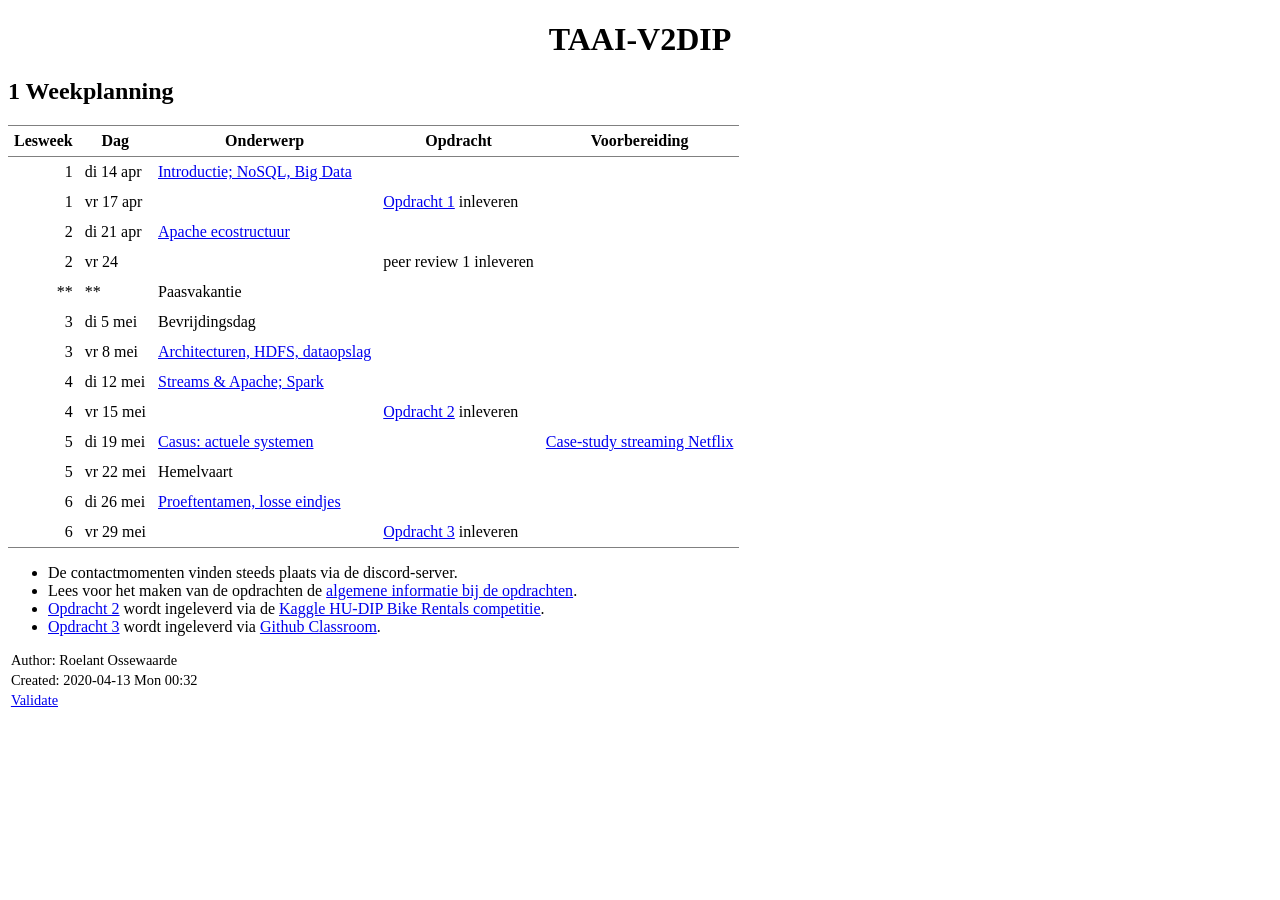
==== commit 4800328c: "index updated" ====
--- a/index.html
+++ b/index.html
@@ -3,7 +3,7 @@
 "http://www.w3.org/TR/xhtml1/DTD/xhtml1-strict.dtd">
 <html xmlns="http://www.w3.org/1999/xhtml" lang="en" xml:lang="en">
 <head>
-<!-- 2020-04-10 Fri 00:35 -->
+<!-- 2020-04-13 Mon 00:32 -->
 <meta http-equiv="Content-Type" content="text/html;charset=utf-8" />
 <meta name="viewport" content="width=device-width, initial-scale=1" />
 <title>TAAI-V2DIP</title>
@@ -244,8 +244,8 @@
 <div id="content">
 <h1 class="title">TAAI-V2DIP</h1>
 
-<div id="outline-container-org834075d" class="outline-2">
-<h2 id="org834075d"><span class="section-number-2">1</span> Weekplanning</h2>
+<div id="outline-container-org442bb67" class="outline-2">
+<h2 id="org442bb67"><span class="section-number-2">1</span> Weekplanning</h2>
 <div class="outline-text-2" id="text-1">
 <table border="2" cellspacing="0" cellpadding="6" rules="groups" frame="hsides">
 
@@ -290,7 +290,7 @@
 <tr>
 <td class="org-right">2</td>
 <td class="org-left">di 21 apr</td>
-<td class="org-left"><a href="https://huict.github.io/tict-vkbdsd-17/dag3.html">ADD, Apache ecostructuur</a></td>
+<td class="org-left"><a href="https://huict.github.io/taai-v2dip/dag3.html">Apache ecostructuur</a></td>
 <td class="org-left">&#xa0;</td>
 <td class="org-left">&#xa0;</td>
 </tr>
@@ -322,7 +322,7 @@
 <tr>
 <td class="org-right">3</td>
 <td class="org-left">vr 8 mei</td>
-<td class="org-left"><a href="https://huict.github.io/tict-vkbdsd-17/dag5.html">Nog meer architecturen, HDFS, dataopslag</a></td>
+<td class="org-left"><a href="https://huict.github.io/taai-v2dip/dag5.html">Architecturen, HDFS, dataopslag</a></td>
 <td class="org-left">&#xa0;</td>
 <td class="org-left">&#xa0;</td>
 </tr>
@@ -330,7 +330,7 @@
 <tr>
 <td class="org-right">4</td>
 <td class="org-left">di 12 mei</td>
-<td class="org-left"><a href="https://huict.github.io/tict-vkbdsd-17/dag7.html">Streams &amp; Apache; Spark</a></td>
+<td class="org-left"><a href="https://huict.github.io/taai-v2dip/dag7.html">Streams &amp; Apache; Spark</a></td>
 <td class="org-left">&#xa0;</td>
 <td class="org-left">&#xa0;</td>
 </tr>
@@ -346,7 +346,7 @@
 <tr>
 <td class="org-right">5</td>
 <td class="org-left">di 19 mei</td>
-<td class="org-left"><a href="https://huict.github.io/tict-vkbdsd-17/dag9.html">Casus: actuele systemen</a></td>
+<td class="org-left"><a href="https://huict.github.io/taai-v2dip/dag9.html">Casus: actuele systemen</a></td>
 <td class="org-left">&#xa0;</td>
 <td class="org-left"><a href="https://www.infoq.com/articles/netflix-migrating-stream-processing">Case-study streaming Netflix</a></td>
 </tr>
@@ -388,7 +388,7 @@
 </div>
 <div id="postamble" class="status">
 <p class="author">Author: Roelant Ossewaarde</p>
-<p class="date">Created: 2020-04-10 Fri 00:35</p>
+<p class="date">Created: 2020-04-13 Mon 00:32</p>
 <p class="validation"><a href="http://validator.w3.org/check?uri=referer">Validate</a></p>
 </div>
 </body>
